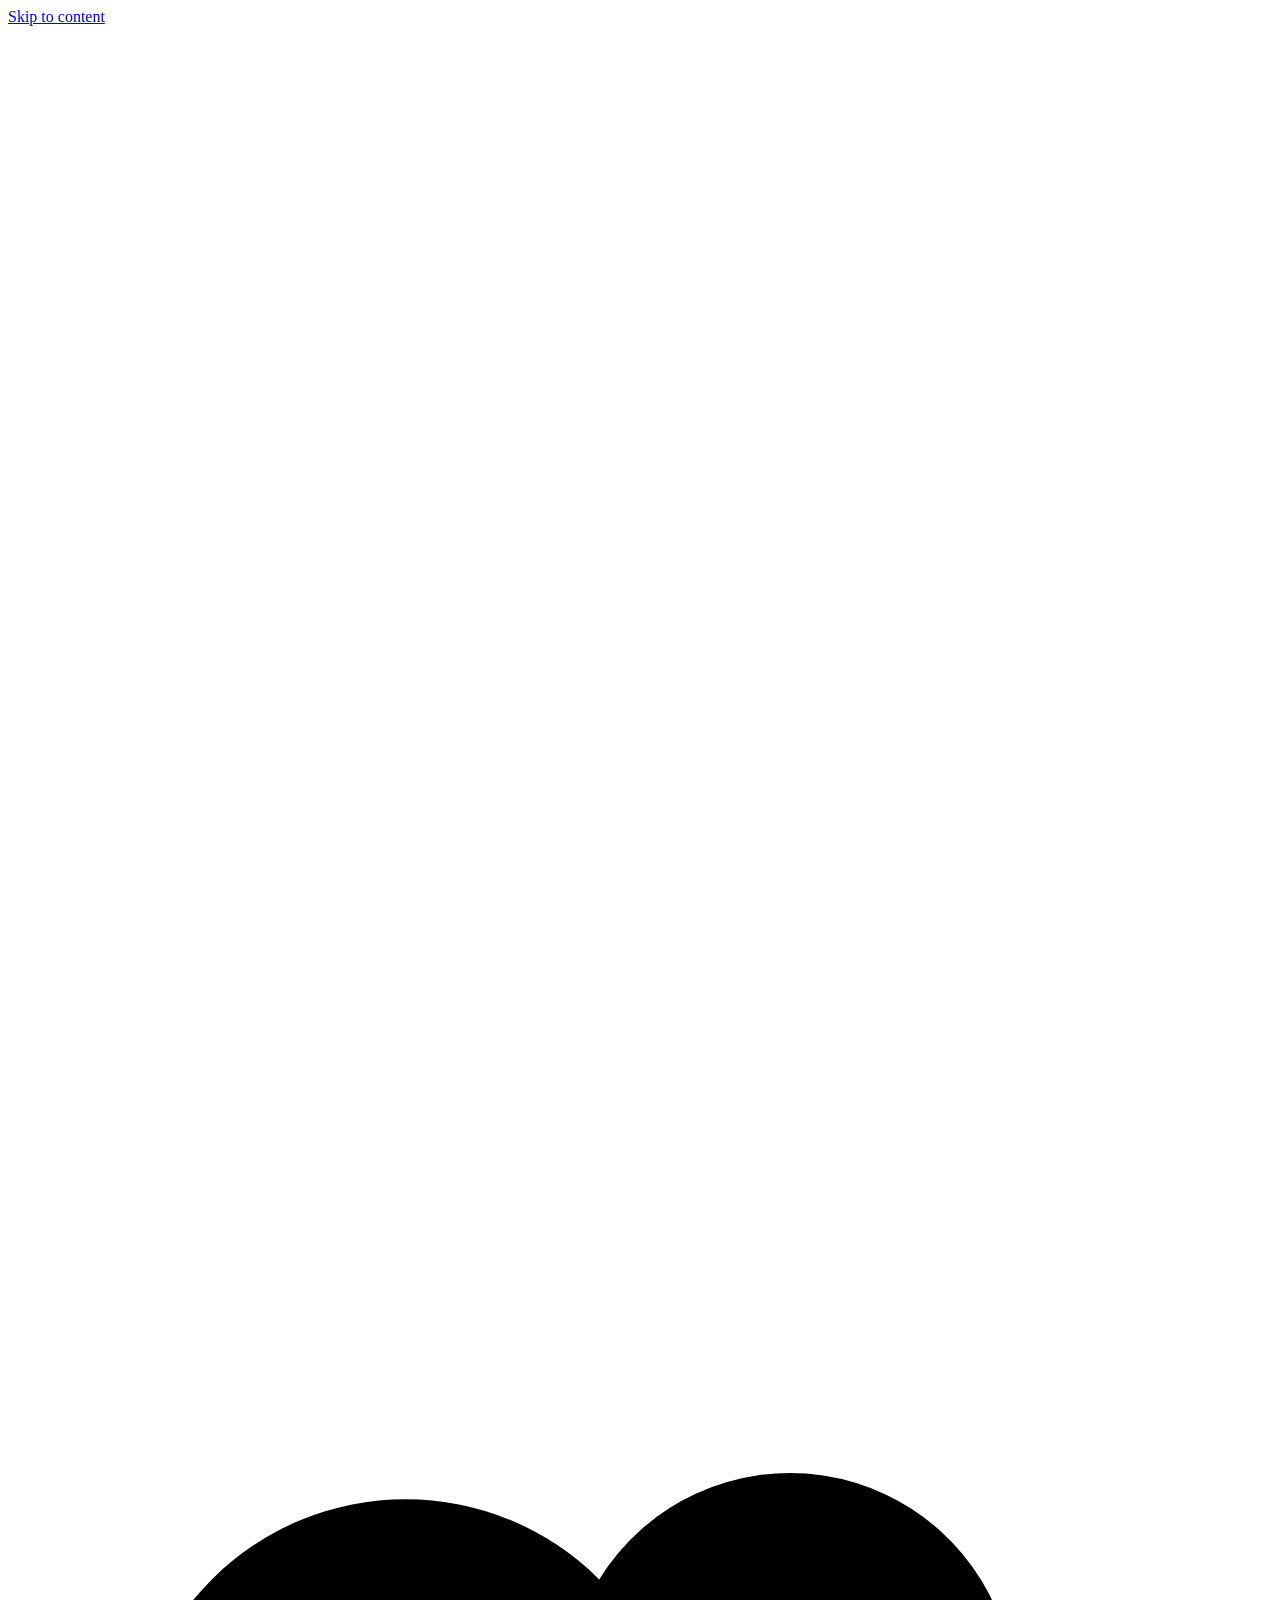
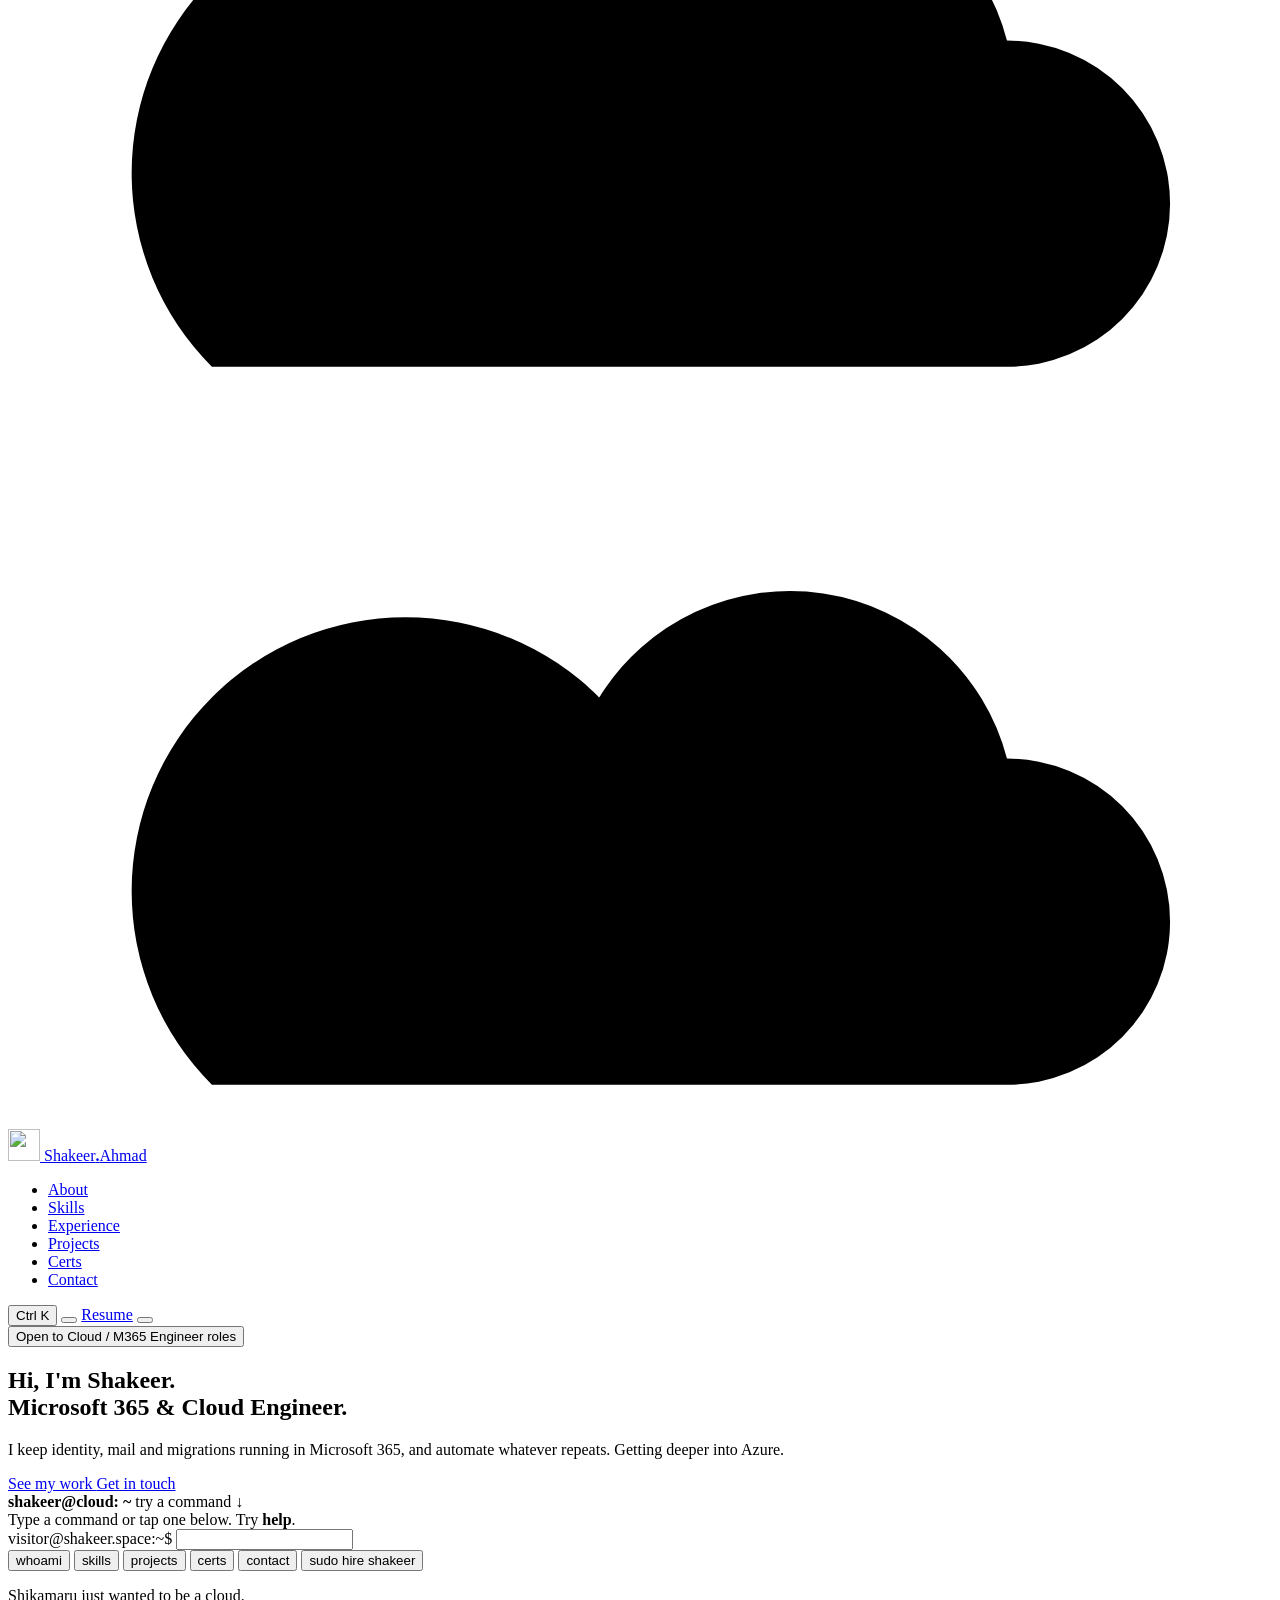
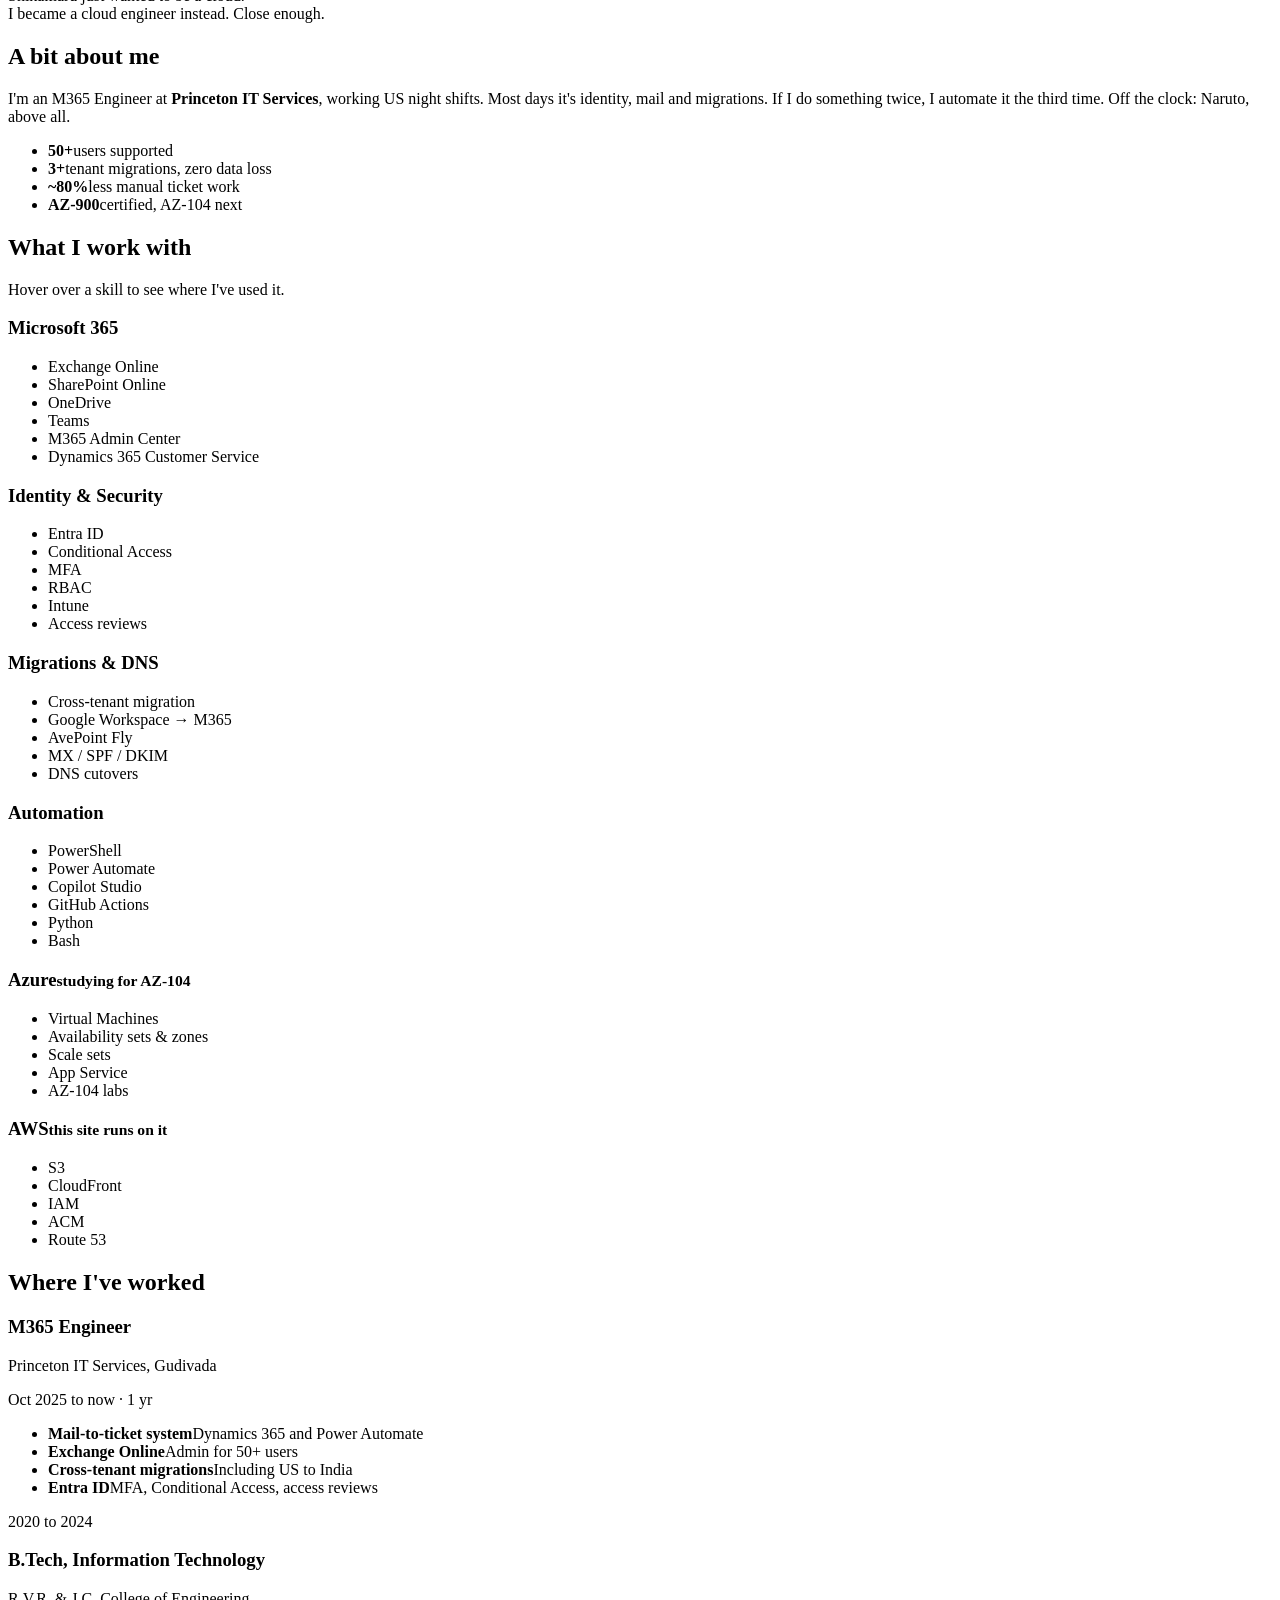
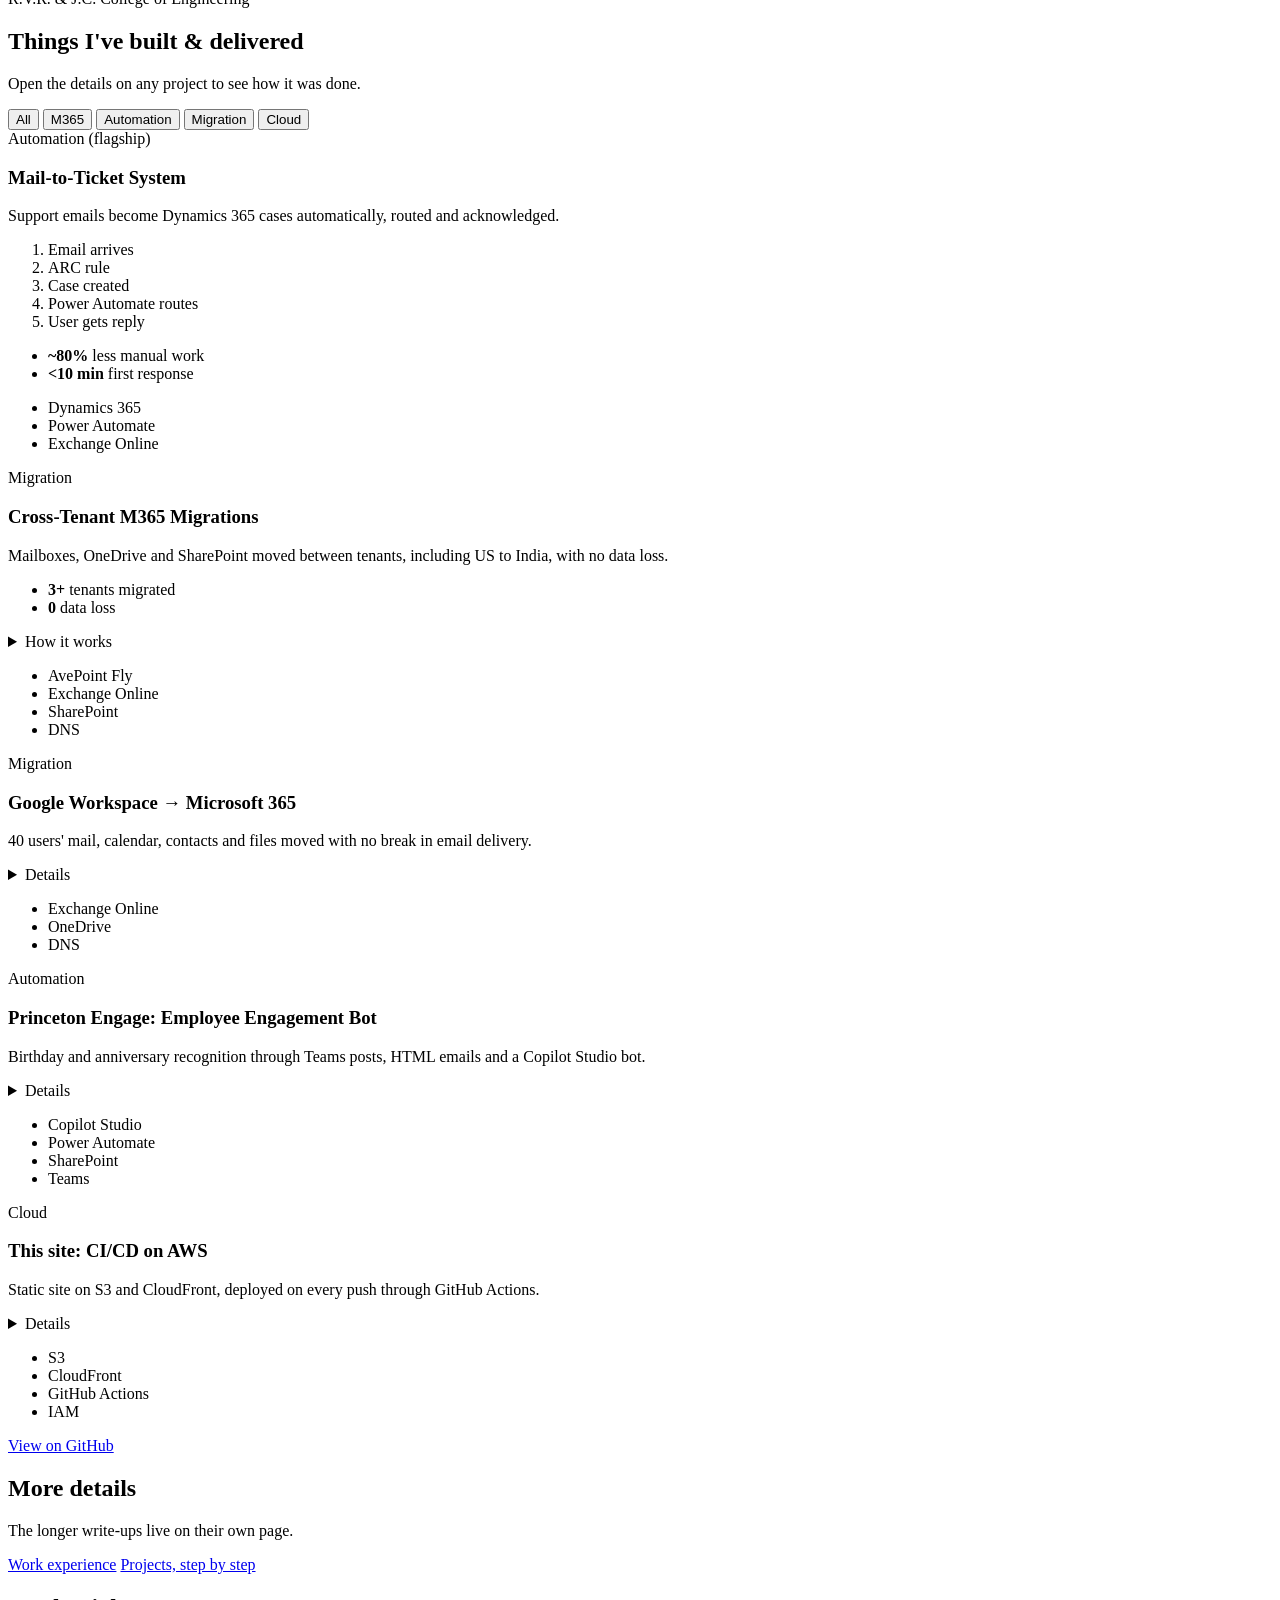
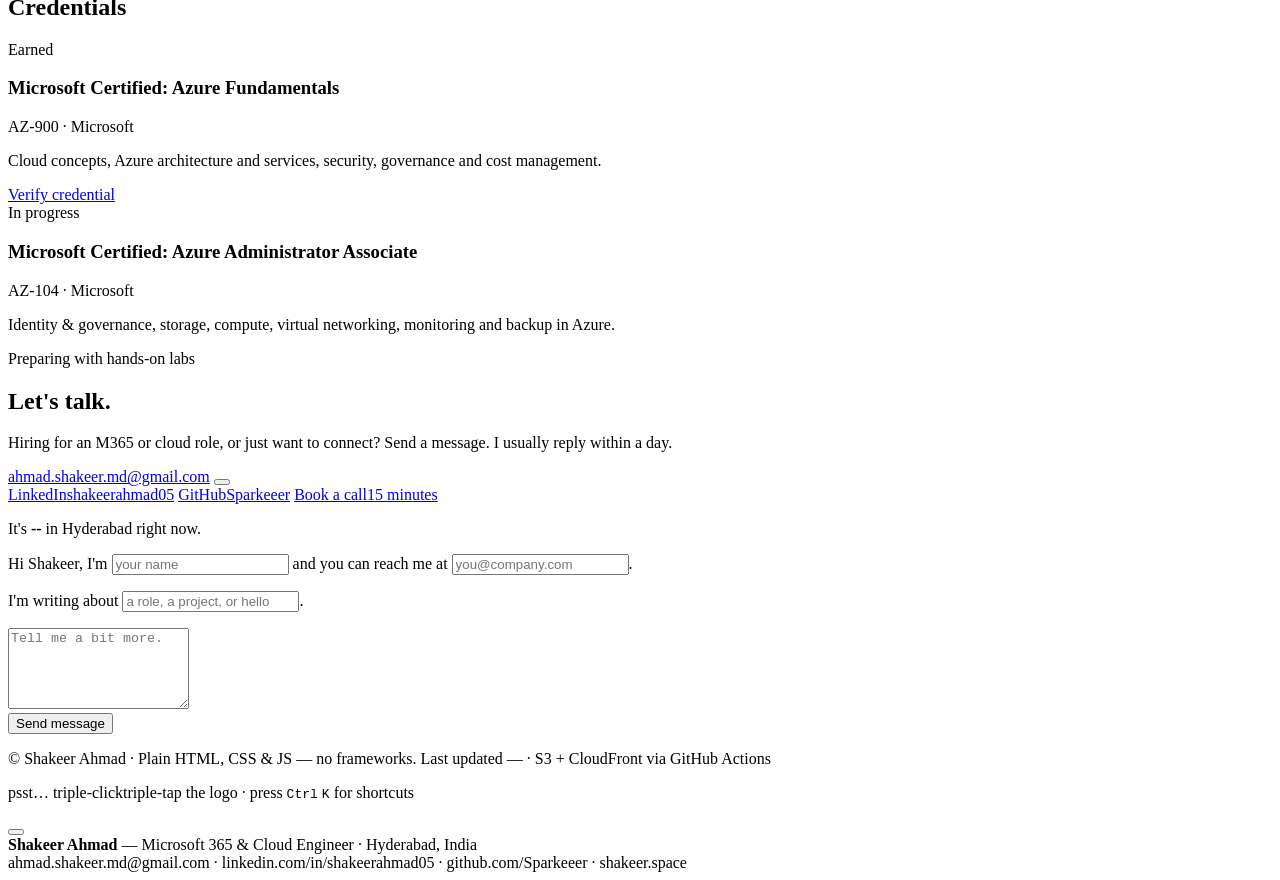
==== assets/index.html @ fa7cb21a "Replace V1 portfolio with V2 and migrate deployment to Azure" ====
<!DOCTYPE html>
<html lang="en" class="dark">
<head>
  <meta charset="UTF-8" />
  <meta name="viewport" content="width=device-width, initial-scale=1.0" />
  <title>Shakeer Ahmad — Microsoft 365 & Cloud Engineer</title>
  <meta name="description" content="Shakeer Ahmad — Microsoft 365 & Cloud Engineer working across Exchange Online, Entra ID, Intune, cross-tenant migrations, and automation with PowerShell and Power Automate. AZ-900 certified." />
  <meta name="theme-color" content="#05070d" />
  <meta property="og:title" content="Shakeer Ahmad | Microsoft 365 & Cloud Engineer" />
  <meta property="og:description" content="M365 & Cloud Engineer — Entra ID, Exchange Online, Intune, cloud migrations, automation." />
  <meta property="og:url" content="https://shakeer.space" />
  <meta property="og:type" content="website" />
  <link rel="apple-touch-icon" sizes="180x180" href="./assets/apple-touch-icon.png" />
  <link rel="icon" type="image/svg+xml" href="./assets/favicon.svg" />
  <link rel="icon" type="image/png" sizes="96x96" href="./assets/favicon-96x96.png" />
  <link rel="icon" type="image/x-icon" href="./assets/favicon.ico" sizes="48x48" />
  <link rel="apple-touch-icon" href="./assets/apple-touch-icon.png" />
  <link rel="shortcut icon" href="./assets/favicon.ico" />
  <link rel="manifest" href="./assets/site.webmanifest" />
  <script type="application/ld+json">
    {"@context":"https://schema.org","@type":"Person","name":"Shakeer Ahmad","jobTitle":"Microsoft 365 & Cloud Engineer","worksFor":{"@type":"Organization","name":"Princeton IT Services"},"knowsAbout":["Microsoft 365","Exchange Online","Entra ID","Intune","Azure","PowerShell","Power Automate","Cloud Migrations","Conditional Access"],"url":"https://shakeer.space"}
  </script>
  <!-- Dark by default; respects a saved "light" choice -->
  <script>
    (function(){if(localStorage.getItem("theme")==="light")document.documentElement.classList.remove("dark");})();
  </script>
  <script src="https://cdn.jsdelivr.net/npm/@emailjs/browser@4/dist/email.min.js" defer></script>
  <link rel="stylesheet" href="https://cdn.jsdelivr.net/npm/remixicon@3.5.0/fonts/remixicon.css" />
  <link rel="preconnect" href="https://fonts.googleapis.com" />
  <link href="https://fonts.googleapis.com/css2?family=Inter:opsz,wght@14..32,100..900&family=JetBrains+Mono:wght@400;500&display=swap" rel="stylesheet" />
  <link rel="stylesheet" href="./css/styles.css" />
</head>
<body>
<a class="skip-link" href="#main">Skip to content</a>
<div id="scroll-progress" aria-hidden="true"></div>

<!-- Page-wide background -->
<div class="page-bg" aria-hidden="true">
  <div class="stars"></div>
  <div class="aurora"></div>
  <svg class="spiral" viewBox="-40 -40 480 480"><path id="spiral-path" /></svg>
  <div class="clouds">
    <svg class="cloud c1" viewBox="0 -24 124 70"><path d="M20 42h78a16 16 0 0 0 0-32 22 22 0 0 0-40-6A18 18 0 0 0 20 42z"/></svg>
    <svg class="cloud c2" viewBox="0 -24 124 70"><path d="M20 42h78a16 16 0 0 0 0-32 22 22 0 0 0-40-6A18 18 0 0 0 20 42z"/></svg>
  </div>
  <div class="leaves" id="leaves"></div>
</div>
<div class="spotlight" aria-hidden="true"></div>

<!-- NAV -->
<header class="nav" id="nav">
  <div class="nav-inner">
    <a href="#home" class="brand" id="brand" aria-label="Home">
      <img src="./assets/logo.png" alt="" width="32" height="32" />
      <span>Shakeer<b>.</b>Ahmad</span>
    </a>
    <nav aria-label="Primary">
      <ul class="nav-links" id="nav-links">
        <li><a href="#about">About</a></li>
        <li><a href="#skills">Skills</a></li>
        <li><a href="#experience">Experience</a></li>
        <li><a href="#projects">Projects</a></li>
        <li><a href="#certs">Certs</a></li>
        <li><a href="#contact">Contact</a></li>
      </ul>
    </nav>
    <div class="nav-actions">
      <button class="kbd-btn" id="palette-btn" aria-label="Open quick actions">
        <i class="ri-command-line"></i><span class="kbd-hint">Ctrl K</span>
      </button>
      <button class="icon-btn" id="theme-btn" aria-label="Toggle dark mode"><i class="ri-contrast-2-line"></i></button>
      <a href="./assets/resume.pdf" target="_blank" rel="noopener" class="btn btn-sm hide-sm">Resume<i class="ri-arrow-right-up-line"></i></a>
      <button class="icon-btn menu-btn" id="menu-btn" aria-label="Open menu" aria-expanded="false"><i class="ri-menu-line"></i></button>
    </div>
  </div>
</header>

<main id="main">

<!-- HERO -->
<section class="hero" id="home">
  <div class="hero-grid-floor" aria-hidden="true"></div>
  <div class="container">
    <div class="status-wrap">
      <button type="button" class="status" id="status-btn" aria-expanded="false" aria-controls="status-pop">
        <span class="status-dot"></span>Open to Cloud / M365 Engineer roles<i class="ri-arrow-right-s-line"></i>
      </button>
      <ul class="status-pop" id="status-pop" hidden>
        <li><i class="ri-microsoft-line"></i>M365 Engineer</li>
        <li><i class="ri-cloud-line"></i>Cloud Engineer</li>
        <li><i class="ri-server-line"></i>Azure Administrator</li>
      </ul>
    </div>

    <h1>
      <span class="hello" id="hello">Hi</span>, I'm <span class="scramble" data-text="Shakeer.">Shakeer.</span><br />
      <span class="grad">Microsoft 365 &amp; Cloud Engineer.</span>
    </h1>
    <p class="lead">I keep identity, mail and migrations running in Microsoft 365, and automate whatever repeats. Getting deeper into Azure.</p>

    <div class="cta">
      <a href="#projects" class="btn">See my work <i class="ri-arrow-right-line"></i></a>
      <a href="#contact" class="btn btn-ghost">Get in touch</a>
    </div>
  </div>

  <!-- Terminal -->
  <div class="container cli-wrap">
    <div class="cli" id="cli">
      <div class="cli-bar">
        <span class="dots"><i></i><i></i><i></i></span>
        <b>shakeer@cloud: ~</b>
        <span class="cli-tip">try a command ↓</span>
      </div>
      <div class="cli-out" id="cli-out" aria-live="polite"><span class="dim">Type a command or tap one below. Try <b>help</b>.</span></div>
      <form class="cli-in" id="cli-form" autocomplete="off">
        <label for="cli-input" class="p">visitor@shakeer.space:~$</label>
        <input id="cli-input" type="text" spellcheck="false" autocapitalize="off" aria-label="Terminal command" />
      </form>
      <div class="cli-sugs" id="cli-sugs">
        <button type="button">whoami</button>
        <button type="button">skills</button>
        <button type="button">projects</button>
        <button type="button">certs</button>
        <button type="button">contact</button>
        <button type="button" class="hot">sudo hire shakeer</button>
      </div>
    </div>
  </div>

  <div class="container cloud-quote">
    <i class="ri-cloud-line"></i>
    <p>Shikamaru just wanted to be a cloud.<br /><span>I became a cloud engineer instead. Close enough.</span></p>
  </div>
</section>

<!-- ABOUT -->
<section id="about">
  <div class="container">
    <div class="about-top">
      <h2>A bit about me</h2>
      <p class="about-text">I'm an M365 Engineer at <strong>Princeton IT Services</strong>, working US night shifts. Most days it's identity, mail and migrations. If I do something twice, I automate it the third time. Off the clock: Naruto, above all.</p>
    </div>
    <ul class="stats">
      <li><b>50+</b><span>users supported</span></li>
      <li><b>3+</b><span>tenant migrations, zero data loss</span></li>
      <li><b>~80%</b><span>less manual ticket work</span></li>
      <li><b>AZ-900</b><span>certified, AZ-104 next</span></li>
    </ul>
  </div>
</section>

<!-- SKILLS -->
<section id="skills">
  <div class="container">
    <h2>What I work with</h2>
    <p class="sec-note">Hover over a skill to see where I've used it.</p>
    <div class="skill-grid">
      <div class="card skill-card">
        <h3><i class="ri-microsoft-line"></i>Microsoft 365</h3>
        <ul class="chips"><li>Exchange Online</li><li>SharePoint Online</li><li>OneDrive</li><li>Teams</li><li>M365 Admin Center</li><li>Dynamics 365 Customer Service</li></ul>
      </div>
      <div class="card skill-card">
        <h3><i class="ri-shield-user-line"></i>Identity &amp; Security</h3>
        <ul class="chips"><li>Entra ID</li><li>Conditional Access</li><li>MFA</li><li>RBAC</li><li>Intune</li><li>Access reviews</li></ul>
      </div>
      <div class="card skill-card">
        <h3><i class="ri-arrow-left-right-line"></i>Migrations &amp; DNS</h3>
        <ul class="chips"><li>Cross-tenant migration</li><li>Google Workspace → M365</li><li>AvePoint Fly</li><li>MX / SPF / DKIM</li><li>DNS cutovers</li></ul>
      </div>
      <div class="card skill-card">
        <h3><i class="ri-flow-chart"></i>Automation</h3>
        <ul class="chips"><li>PowerShell</li><li>Power Automate</li><li>Copilot Studio</li><li>GitHub Actions</li><li>Python</li><li>Bash</li></ul>
      </div>
      <div class="card skill-card">
        <h3><i class="ri-cloud-line"></i>Azure<small>studying for AZ-104</small></h3>
        <ul class="chips"><li>Virtual Machines</li><li>Availability sets &amp; zones</li><li>Scale sets</li><li>App Service</li><li>AZ-104 labs</li></ul>
      </div>
      <div class="card skill-card">
        <h3><i class="ri-server-line"></i>AWS<small>this site runs on it</small></h3>
        <ul class="chips"><li>S3</li><li>CloudFront</li><li>IAM</li><li>ACM</li><li>Route 53</li></ul>
      </div>
    </div>
  </div>
</section>

<!-- EXPERIENCE -->
<section id="experience">
  <div class="container">
    <h2>Where I've worked</h2>
    <div class="xp">
      <article>
        <div class="xp-head">
          <div><h3>M365 Engineer</h3><p class="xp-sub">Princeton IT Services, Gudivada</p></div>
          <p class="xp-date">Oct 2025 to now &middot; <span id="tenure">1 yr</span></p>
        </div>
        <ul class="xp-list">
          <li><b>Mail-to-ticket system</b>Dynamics 365 and Power Automate</li>
          <li><b>Exchange Online</b>Admin for 50+ users</li>
          <li><b>Cross-tenant migrations</b>Including US to India</li>
          <li><b>Entra ID</b>MFA, Conditional Access, access reviews</li>
        </ul>
      </article>
      <article>
        <p class="xp-date">2020 to 2024</p>
        <h3>B.Tech, Information Technology</h3>
        <p class="xp-sub">R.V.R. &amp; J.C. College of Engineering</p>
      </article>
    </div>
  </div>
</section>

<!-- PROJECTS -->
<section id="projects">
  <div class="container">
    <h2 class="cloud-cursor">Things I've built &amp; delivered</h2>
    <p class="sec-note">Open the details on any project to see how it was done.</p>
    <div class="filters" id="filters" aria-label="Filter projects">
      <button type="button" class="on" data-f="all">All</button>
      <button type="button" data-f="m365">M365</button>
      <button type="button" data-f="automation">Automation</button>
      <button type="button" data-f="migration">Migration</button>
      <button type="button" data-f="cloud">Cloud</button>
    </div>
    <div class="project-grid" id="project-grid">

      <article data-cat="m365 automation" class="card project wide">
        <div class="project-top"><span class="tag-type">Automation (flagship)</span><i class="ri-customer-service-2-line"></i></div>
        <h3>Mail-to-Ticket System</h3>
        <p>Support emails become Dynamics 365 cases automatically, routed and acknowledged.</p>
        <ol class="flow" aria-label="How the flow works">
          <li><i class="ri-mail-line"></i>Email arrives</li>
          <li><i class="ri-git-branch-line"></i>ARC rule</li>
          <li><i class="ri-file-list-3-line"></i>Case created</li>
          <li><i class="ri-flashlight-line"></i>Power Automate routes</li>
          <li><i class="ri-reply-line"></i>User gets reply</li>
        </ol>
        <ul class="metrics"><li><strong>~80%</strong> less manual work</li><li><strong>&lt;10 min</strong> first response</li></ul>
        <ul class="tags"><li>Dynamics 365</li><li>Power Automate</li><li>Exchange Online</li></ul>
      </article>

      <article data-cat="m365 migration" class="card project">
        <div class="project-top"><span class="tag-type">Migration</span><i class="ri-arrow-left-right-line"></i></div>
        <h3>Cross-Tenant M365 Migrations</h3>
        <p>Mailboxes, OneDrive and SharePoint moved between tenants, including US to India, with no data loss.</p>
        <ul class="metrics"><li><strong>3+</strong> tenants migrated</li><li><strong>0</strong> data loss</li></ul>
        <details>
          <summary>How it works</summary>
          <ul class="ticks">
            <li>Staged mailbox migrations with pre-sync and a controlled cutover.</li>
            <li>MX, SPF and DKIM updates during domain transfer.</li>
            <li>Users, groups and licences recreated with matching permissions.</li>
            <li>Delta sync plus post-migration validation.</li>
          </ul>
        </details>
        <ul class="tags"><li>AvePoint Fly</li><li>Exchange Online</li><li>SharePoint</li><li>DNS</li></ul>
      </article>

      <article data-cat="m365 migration" class="card project">
        <div class="project-top"><span class="tag-type">Migration</span><i class="ri-google-line"></i></div>
        <h3>Google Workspace → Microsoft 365</h3>
        <p>40 users' mail, calendar, contacts and files moved with no break in email delivery.</p>
        <details>
          <summary>Details</summary>
          <ul class="ticks">
            <li>Gmail, Contacts and Calendar moved into Exchange Online.</li>
            <li>MX transition planned so mail kept flowing during cutover.</li>
            <li>Drive files moved to OneDrive and SharePoint.</li>
          </ul>
        </details>
        <ul class="tags"><li>Exchange Online</li><li>OneDrive</li><li>DNS</li></ul>
      </article>

      <article data-cat="m365 automation" class="card project">
        <div class="project-top"><span class="tag-type">Automation</span><i class="ri-cake-2-line"></i></div>
        <h3>Princeton Engage: Employee Engagement Bot</h3>
        <p>Birthday and anniversary recognition through Teams posts, HTML emails and a Copilot Studio bot.</p>
        <details>
          <summary>Details</summary>
          <ul class="ticks">
            <li>Scheduled Power Automate flows read a SharePoint list daily.</li>
            <li>Teams announcements plus branded HTML emails.</li>
            <li>Bot answers milestone questions without exposing birth years to employees.</li>
          </ul>
        </details>
        <ul class="tags"><li>Copilot Studio</li><li>Power Automate</li><li>SharePoint</li><li>Teams</li></ul>
      </article>

      <article data-cat="cloud" class="card project">
        <div class="project-top"><span class="tag-type">Cloud</span><i class="ri-rocket-line"></i></div>
        <h3>This site: CI/CD on AWS</h3>
        <p>Static site on S3 and CloudFront, deployed on every push through GitHub Actions.</p>
        <details>
          <summary>Details</summary>
          <ul class="ticks">
            <li>CloudFront with Origin Access Control in front of a private bucket.</li>
            <li>Least-privilege IAM user; credentials in GitHub Secrets.</li>
            <li>Custom domain, www redirect and DNS configured end to end.</li>
          </ul>
        </details>
        <ul class="tags"><li>S3</li><li>CloudFront</li><li>GitHub Actions</li><li>IAM</li></ul>
        <a class="link" href="https://github.com/Sparkeeer/portfolio" target="_blank" rel="noopener">View on GitHub <i class="ri-arrow-right-up-line"></i></a>
      </article>

    </div>
  </div>
</section>

<!-- MORE DETAILS -->
<section id="more">
  <div class="container">
    <h2>More details</h2>
    <p class="sec-note">The longer write-ups live on their own page.</p>
    <a class="more-row" href="./details.html#experience"><span>Work experience</span><i class="ri-arrow-right-up-line"></i></a>
    <a class="more-row" href="./details.html#projects"><span>Projects, step by step</span><i class="ri-arrow-right-up-line"></i></a>
  </div>
</section>

<!-- CERTIFICATIONS -->
<section id="certs">
  <div class="container">
    <h2>Credentials</h2>
    <div class="cert-grid">
      <article class="card cert-card">
        <div class="cert-top">
          <i class="ri-verified-badge-line"></i>
          <span class="pill ok">Earned</span>
        </div>
        <h3>Microsoft Certified: Azure Fundamentals</h3>
        <p class="cert-code">AZ-900 · Microsoft</p>
        <p class="cert-desc">Cloud concepts, Azure architecture and services, security, governance and cost management.</p>
        <!-- TODO: paste your Microsoft Learn / Credly credential URL in href -->
        <a class="link" href="#" target="_blank" rel="noopener">Verify credential <i class="ri-arrow-right-up-line"></i></a>
      </article>
      <article class="card cert-card pending">
        <div class="cert-top">
          <i class="ri-time-line"></i>
          <span class="pill warn">In progress</span>
        </div>
        <h3>Microsoft Certified: Azure Administrator Associate</h3>
        <p class="cert-code">AZ-104 · Microsoft</p>
        <p class="cert-desc">Identity &amp; governance, storage, compute, virtual networking, monitoring and backup in Azure.</p>
        <p class="cert-note"><i class="ri-flask-line"></i> Preparing with hands-on labs</p>
      </article>
    </div>
  </div>
</section>

<!-- CONTACT -->
<section id="contact">
  <div class="container">
    <h2>Let's talk.</h2>
    <div class="contact-grid">
      <div class="contact-side">
        <p class="contact-lead">Hiring for an M365 or cloud role, or just want to connect? Send a message. I usually reply within a day.</p>
        <div class="mail-row">
          <a class="big-mail" href="mailto:ahmad.shakeer.md@gmail.com">ahmad.shakeer.md@gmail.com</a>
          <button class="copy-btn" id="copy-email" type="button" aria-label="Copy email"><i class="ri-file-copy-line"></i></button>
        </div>
        <div class="reach">
          <a href="https://linkedin.com/in/shakeerahmad05" target="_blank" rel="noopener">LinkedIn<span>shakeerahmad05</span><i class="ri-arrow-right-up-line"></i></a>
          <a href="https://github.com/Sparkeeer" target="_blank" rel="noopener">GitHub<span>Sparkeeer</span><i class="ri-arrow-right-up-line"></i></a>
          <a href="https://cal.com/sparkeer/15min" target="_blank" rel="noopener">Book a call<span>15 minutes</span><i class="ri-arrow-right-up-line"></i></a>
        </div>
        <p class="local-time">It's <b id="local-time">--</b> in Hyderabad right now.</p>
      </div>

      <form class="letter" id="contact-form" novalidate>
        <p class="letter-line">Hi Shakeer, I'm <input type="text" id="cf-name" autocomplete="name" placeholder="your name" aria-label="Your name" required /> and you can reach me at <input type="email" id="cf-email" autocomplete="email" placeholder="you@company.com" aria-label="Your email" required />.</p>
        <p class="letter-line">I'm writing about <input type="text" id="cf-subject" placeholder="a role, a project, or hello" aria-label="Subject" />.</p>
        <textarea id="cf-message" rows="5" placeholder="Tell me a bit more." aria-label="Message" required></textarea>
        <div class="letter-foot">
          <button type="submit" class="btn" id="form-submit-btn"><span id="form-btn-text">Send message</span><i class="ri-arrow-right-line"></i></button>
          <p class="form-status" id="form-status" role="status"></p>
        </div>
      </form>
    </div>
  </div>
</section>

</main>

<footer class="footer">
  <div class="container footer-inner">
    <span>© <span id="year"></span> Shakeer Ahmad · Plain HTML, CSS &amp; JS — no frameworks.</span>
    <span class="muted"><i class="ri-git-commit-line"></i> Last updated <span id="last-updated">—</span> · S3 + CloudFront via GitHub Actions</span>
  </div>
  <div class="container footer-end">
    <p class="psst">psst… <span class="t-desk">triple-click</span><span class="t-touch">triple-tap</span> the logo · press <kbd>Ctrl</kbd> <kbd>K</kbd> for shortcuts</p>
    <button type="button" class="to-top" id="to-top" aria-label="Back to top"><i class="ri-arrow-up-line"></i></button>
  </div>
</footer>

<!-- Quick actions palette (Ctrl/⌘ + K) -->
<div class="palette" id="palette" role="dialog" aria-modal="true" aria-label="Quick actions" hidden>
  <div class="palette-box">
    <div class="palette-search">
      <i class="ri-search-line"></i>
      <input id="palette-input" type="text" placeholder="Type a command or search…" autocomplete="off" />
      <kbd>Esc</kbd>
    </div>
    <ul class="palette-list" id="palette-list"></ul>
  </div>
</div>

<!-- Print-only header -->
<div class="print-only print-head">
  <strong>Shakeer Ahmad</strong> — Microsoft 365 &amp; Cloud Engineer · Hyderabad, India<br />
  ahmad.shakeer.md@gmail.com · linkedin.com/in/shakeerahmad05 · github.com/Sparkeeer · shakeer.space
</div>

<div class="toast" id="toast" role="status"></div>
<script src="./js/main.js" defer></script>
</body>
</html>
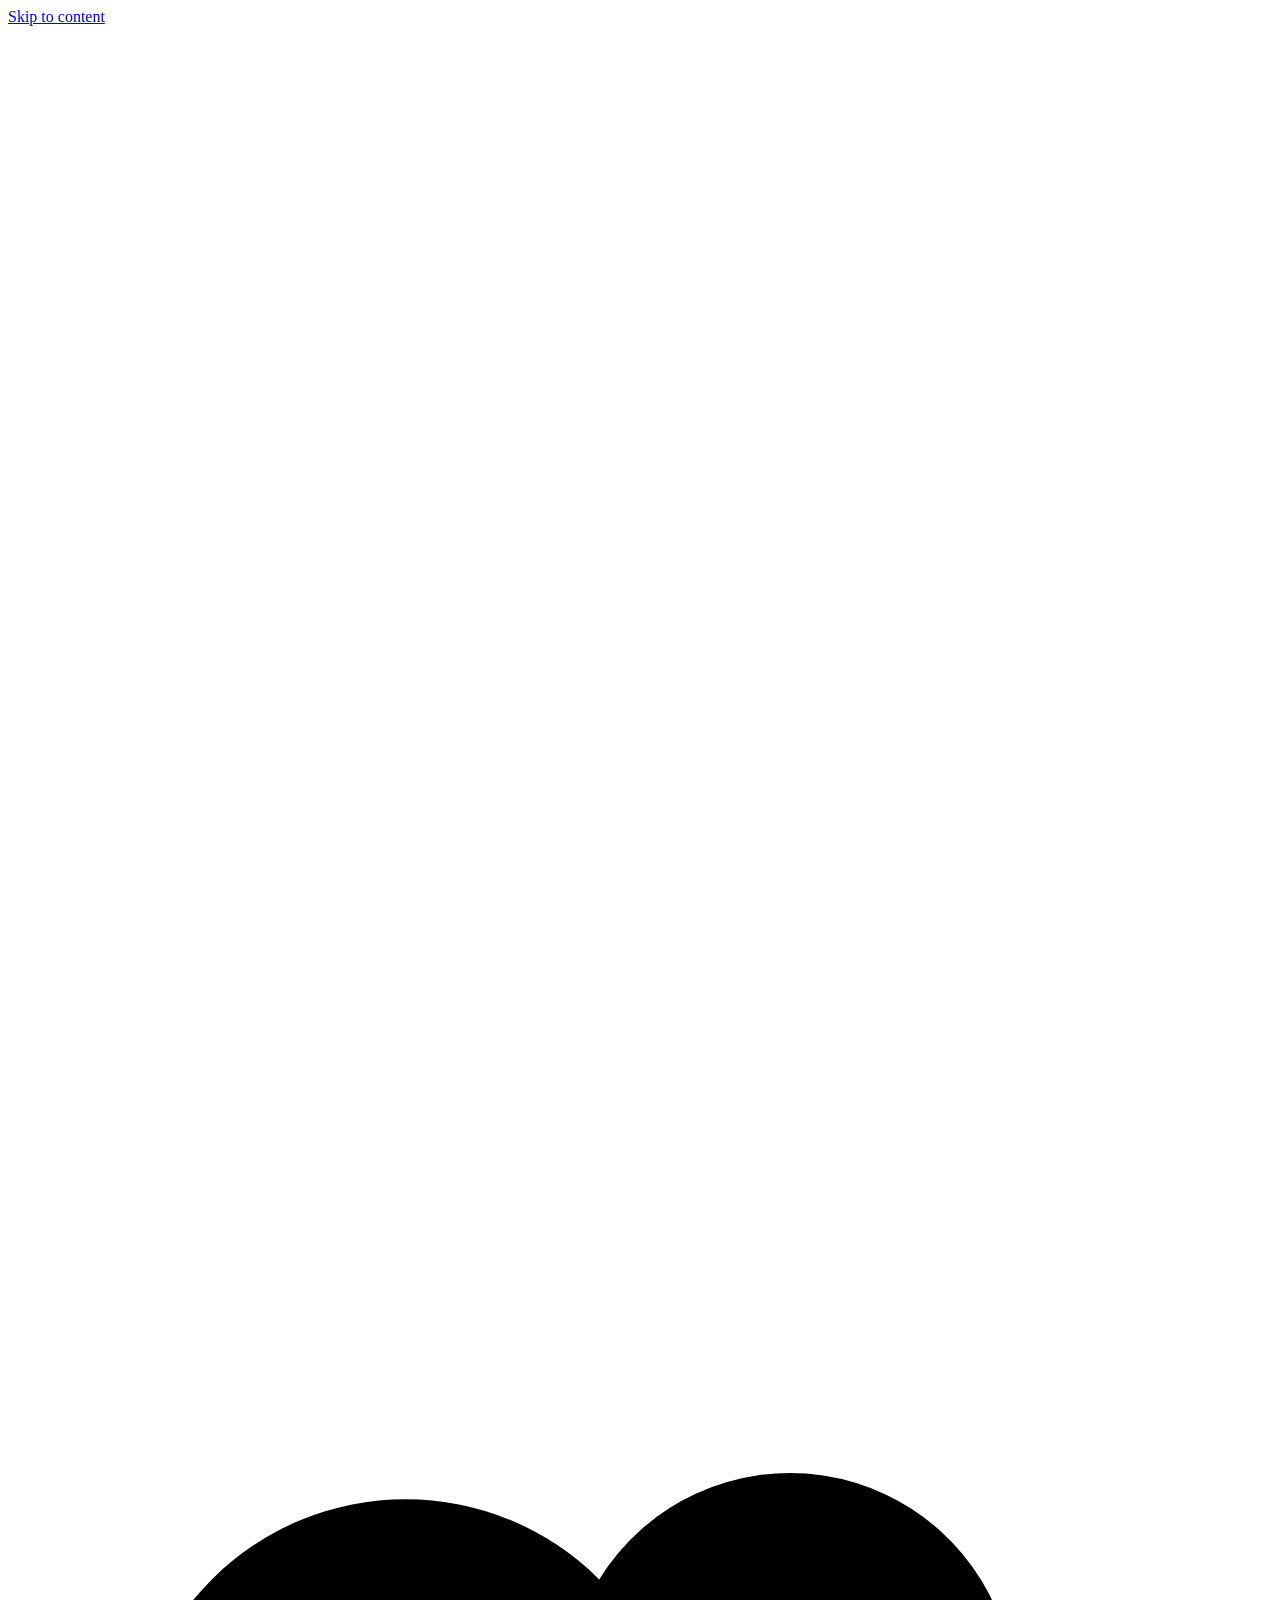
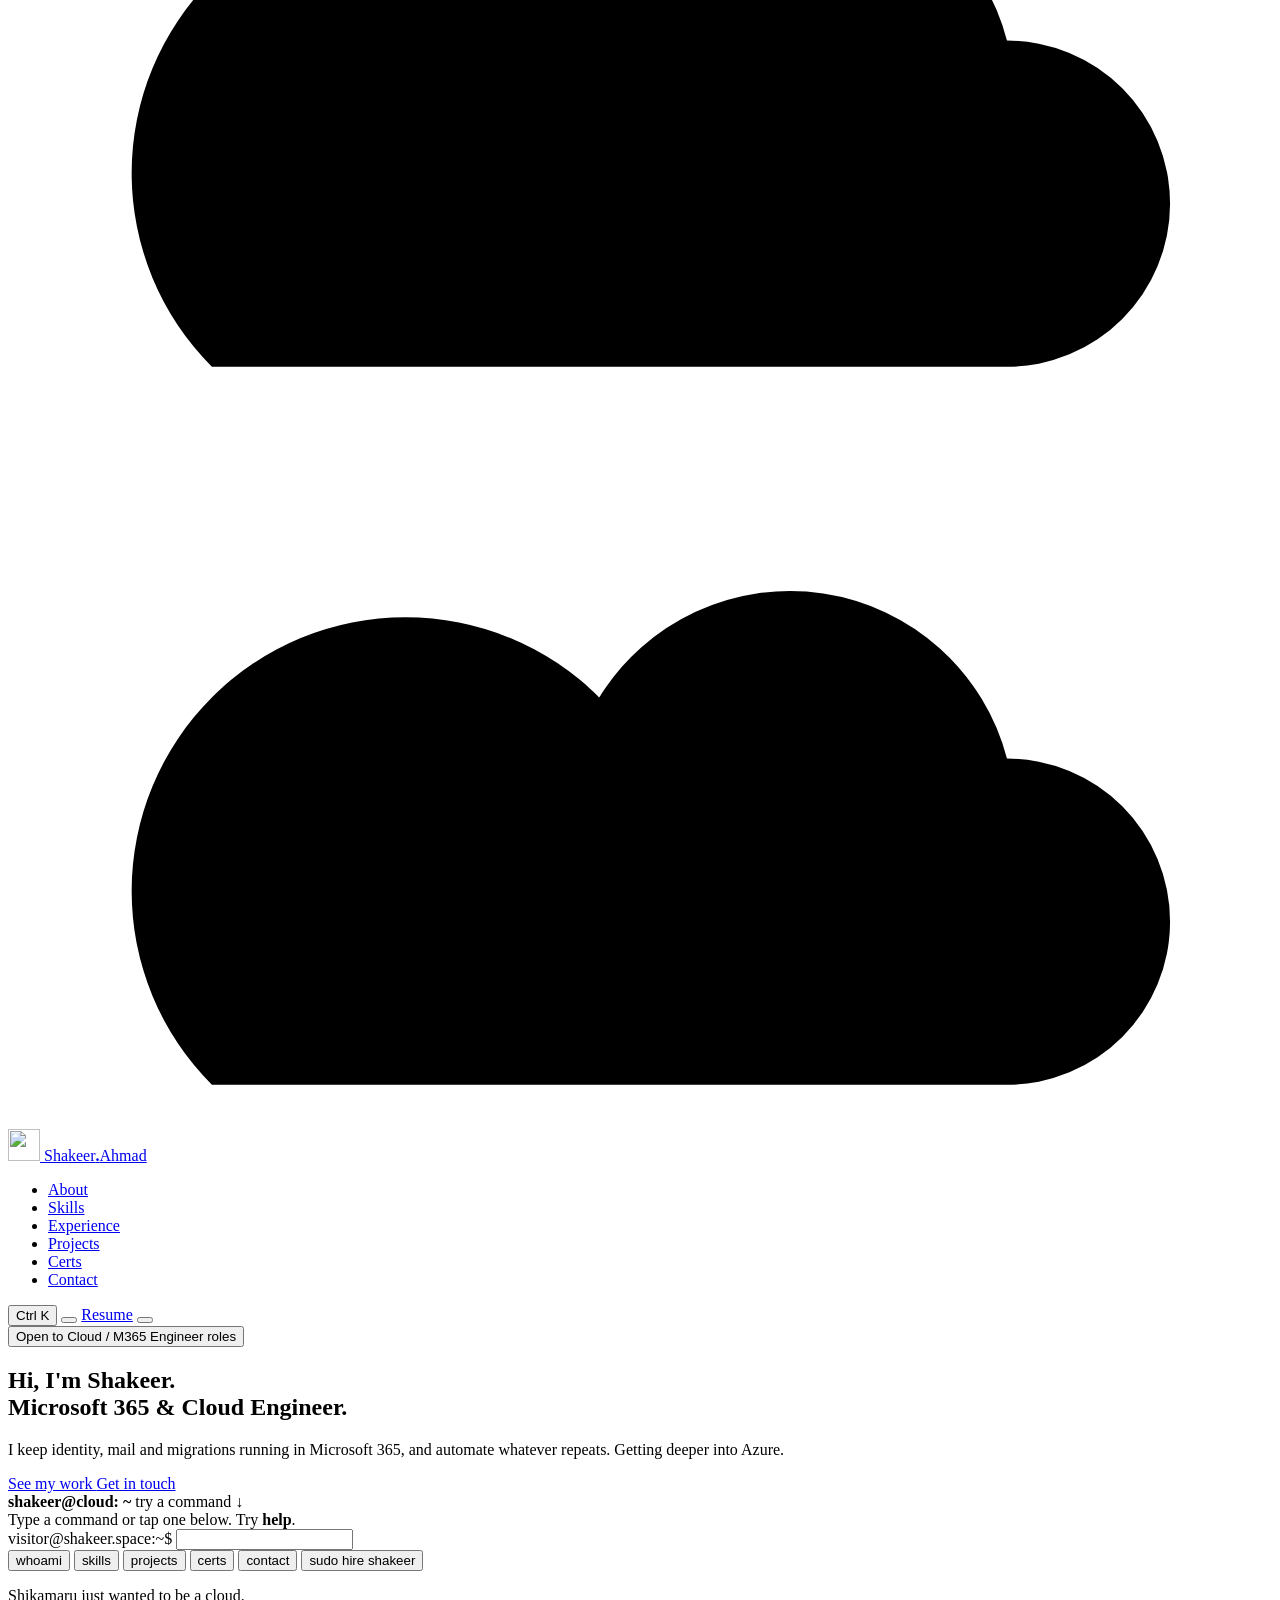
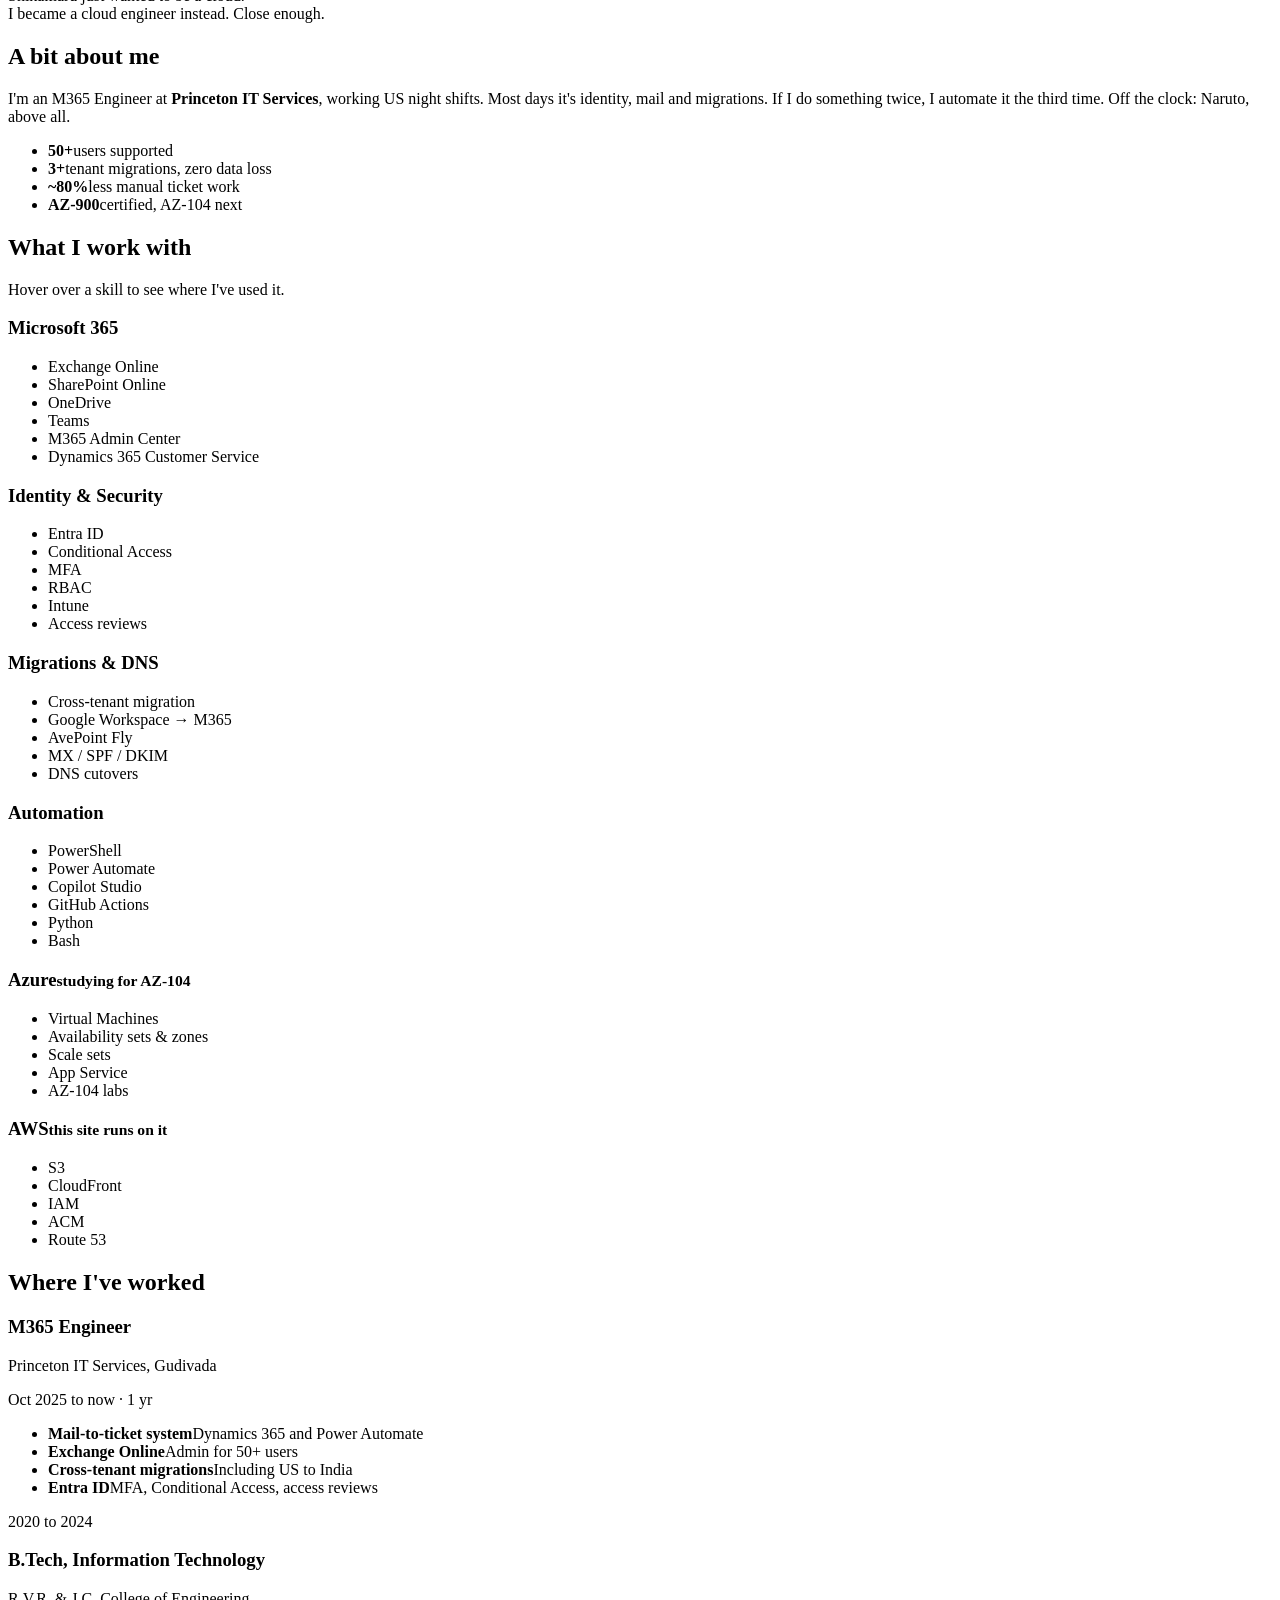
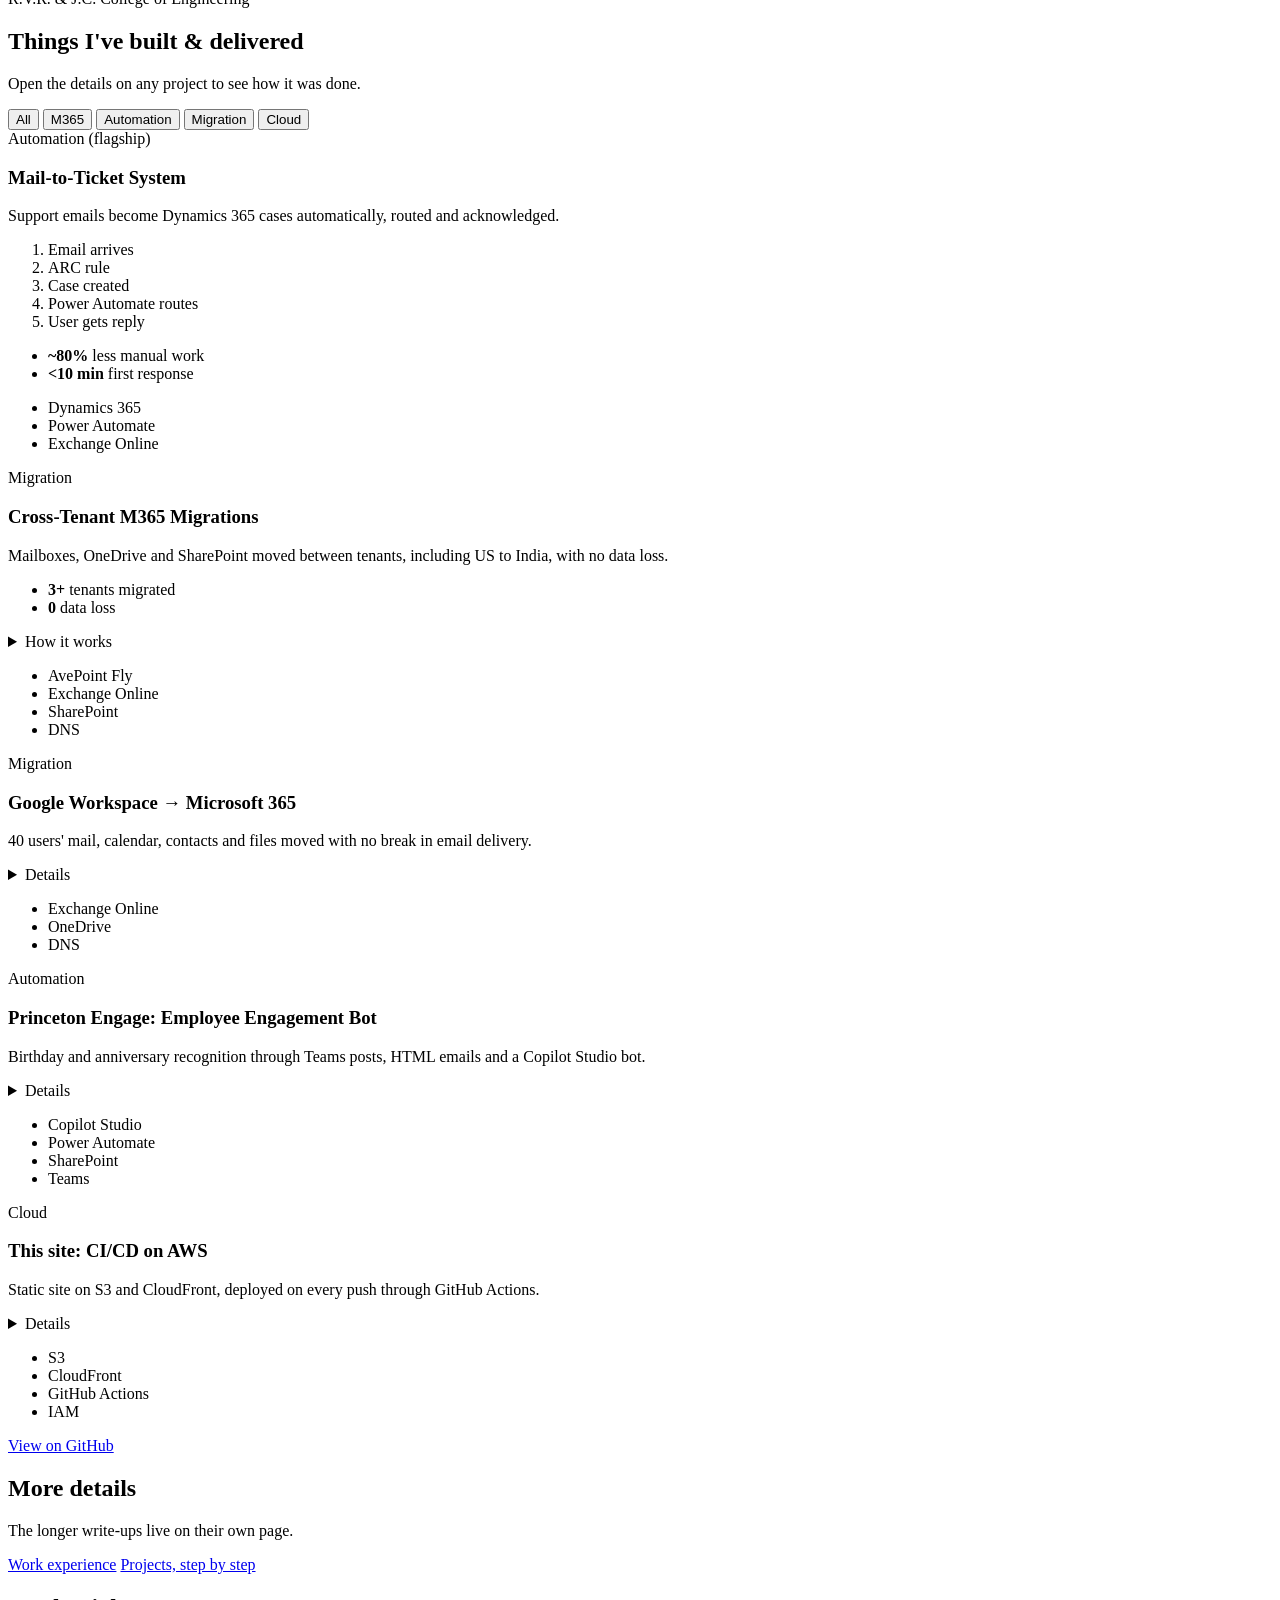
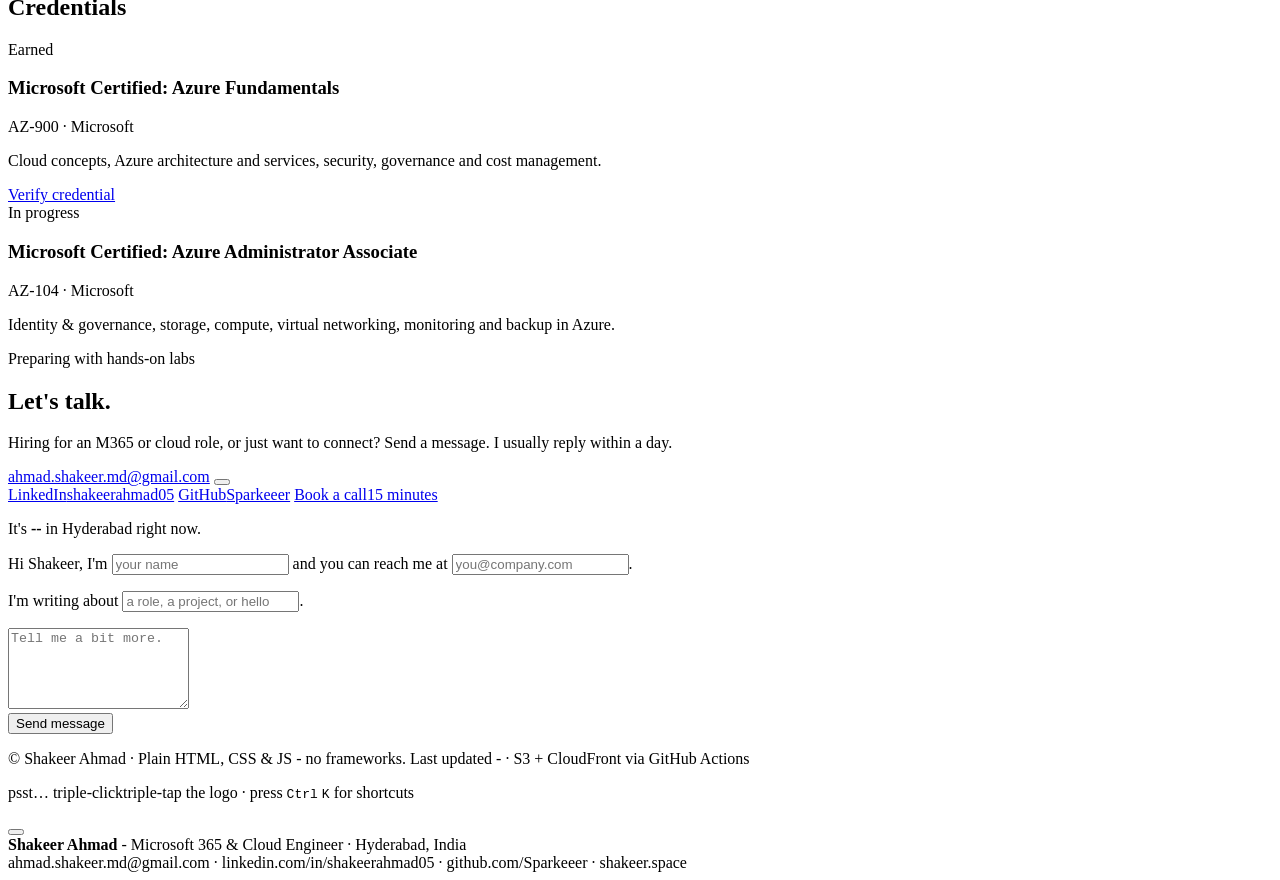
==== commit 11f5f71e: "Updated content across all pages" ====
--- a/assets/index.html
+++ b/assets/index.html
@@ -3,11 +3,11 @@
 <head>
   <meta charset="UTF-8" />
   <meta name="viewport" content="width=device-width, initial-scale=1.0" />
-  <title>Shakeer Ahmad — Microsoft 365 & Cloud Engineer</title>
-  <meta name="description" content="Shakeer Ahmad — Microsoft 365 & Cloud Engineer working across Exchange Online, Entra ID, Intune, cross-tenant migrations, and automation with PowerShell and Power Automate. AZ-900 certified." />
+  <title>Shakeer Ahmad - Microsoft 365 & Cloud Engineer</title>
+  <meta name="description" content="Shakeer Ahmad - Microsoft 365 & Cloud Engineer working across Exchange Online, Entra ID, Intune, cross-tenant migrations, and automation with PowerShell and Power Automate. AZ-900 certified." />
   <meta name="theme-color" content="#05070d" />
   <meta property="og:title" content="Shakeer Ahmad | Microsoft 365 & Cloud Engineer" />
-  <meta property="og:description" content="M365 & Cloud Engineer — Entra ID, Exchange Online, Intune, cloud migrations, automation." />
+  <meta property="og:description" content="M365 & Cloud Engineer - Entra ID, Exchange Online, Intune, cloud migrations, automation." />
   <meta property="og:url" content="https://shakeer.space" />
   <meta property="og:type" content="website" />
   <link rel="apple-touch-icon" sizes="180x180" href="./assets/apple-touch-icon.png" />
@@ -382,8 +382,8 @@
 
 <footer class="footer">
   <div class="container footer-inner">
-    <span>© <span id="year"></span> Shakeer Ahmad · Plain HTML, CSS &amp; JS — no frameworks.</span>
-    <span class="muted"><i class="ri-git-commit-line"></i> Last updated <span id="last-updated">—</span> · S3 + CloudFront via GitHub Actions</span>
+    <span>© <span id="year"></span> Shakeer Ahmad · Plain HTML, CSS &amp; JS - no frameworks.</span>
+    <span class="muted"><i class="ri-git-commit-line"></i> Last updated <span id="last-updated">-</span> · S3 + CloudFront via GitHub Actions</span>
   </div>
   <div class="container footer-end">
     <p class="psst">psst… <span class="t-desk">triple-click</span><span class="t-touch">triple-tap</span> the logo · press <kbd>Ctrl</kbd> <kbd>K</kbd> for shortcuts</p>
@@ -405,7 +405,7 @@
 
 <!-- Print-only header -->
 <div class="print-only print-head">
-  <strong>Shakeer Ahmad</strong> — Microsoft 365 &amp; Cloud Engineer · Hyderabad, India<br />
+  <strong>Shakeer Ahmad</strong> - Microsoft 365 &amp; Cloud Engineer · Hyderabad, India<br />
   ahmad.shakeer.md@gmail.com · linkedin.com/in/shakeerahmad05 · github.com/Sparkeeer · shakeer.space
 </div>
 
